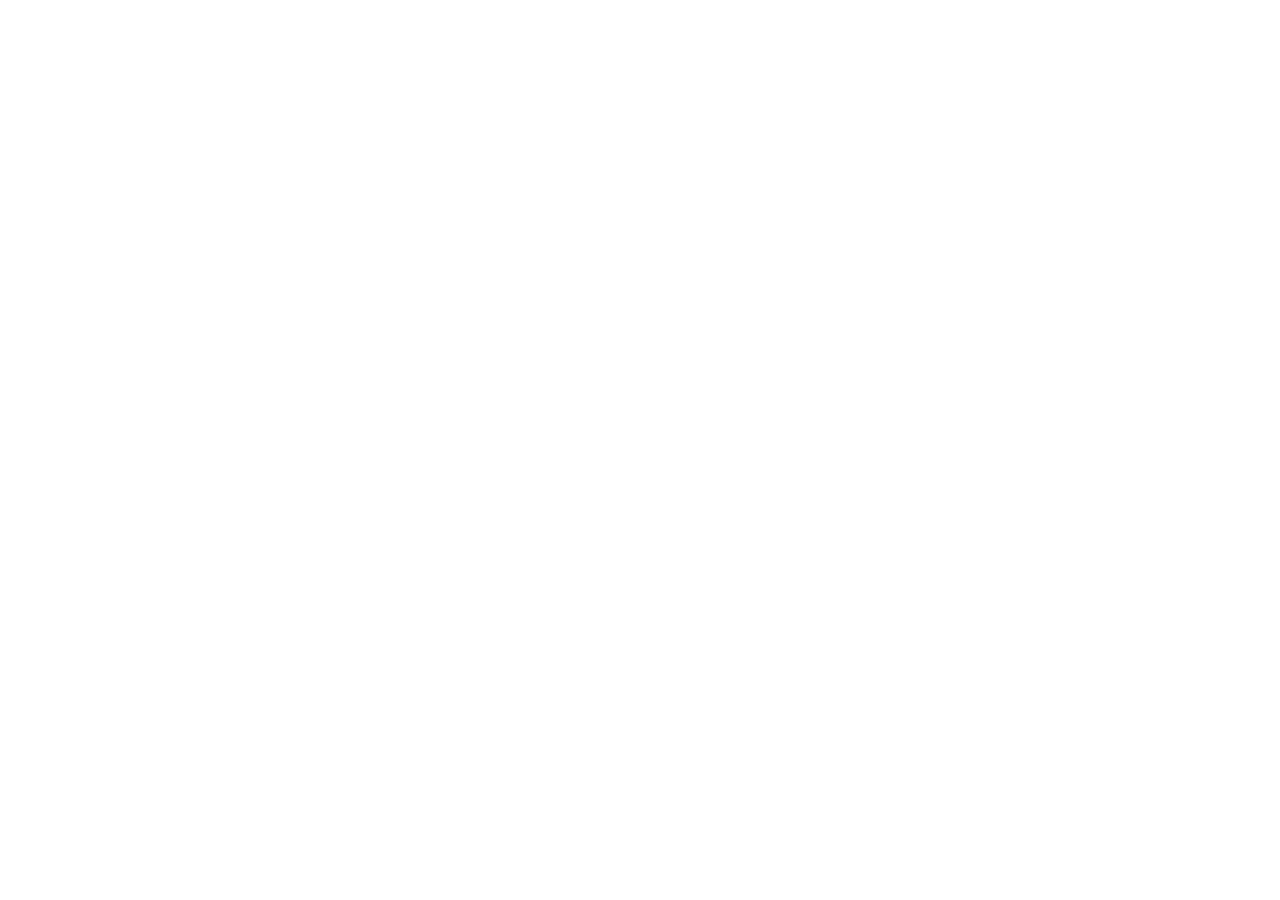
==== index.html @ c3c25786 "mensaje de movimiento de efecto terminado" ====
<!DOCTYPE html>
<html lang="es">
<head>
    <meta charset="UTF-8">
    <meta name="viewport" content="width=device-width, initial-scale=1.0">
    <link rel="stylesheet" href="style.css">
    <title>Poket Monster</title>
</head>
<body>
    
    <script src="pokemonas.js"></script>
</body>
</html>
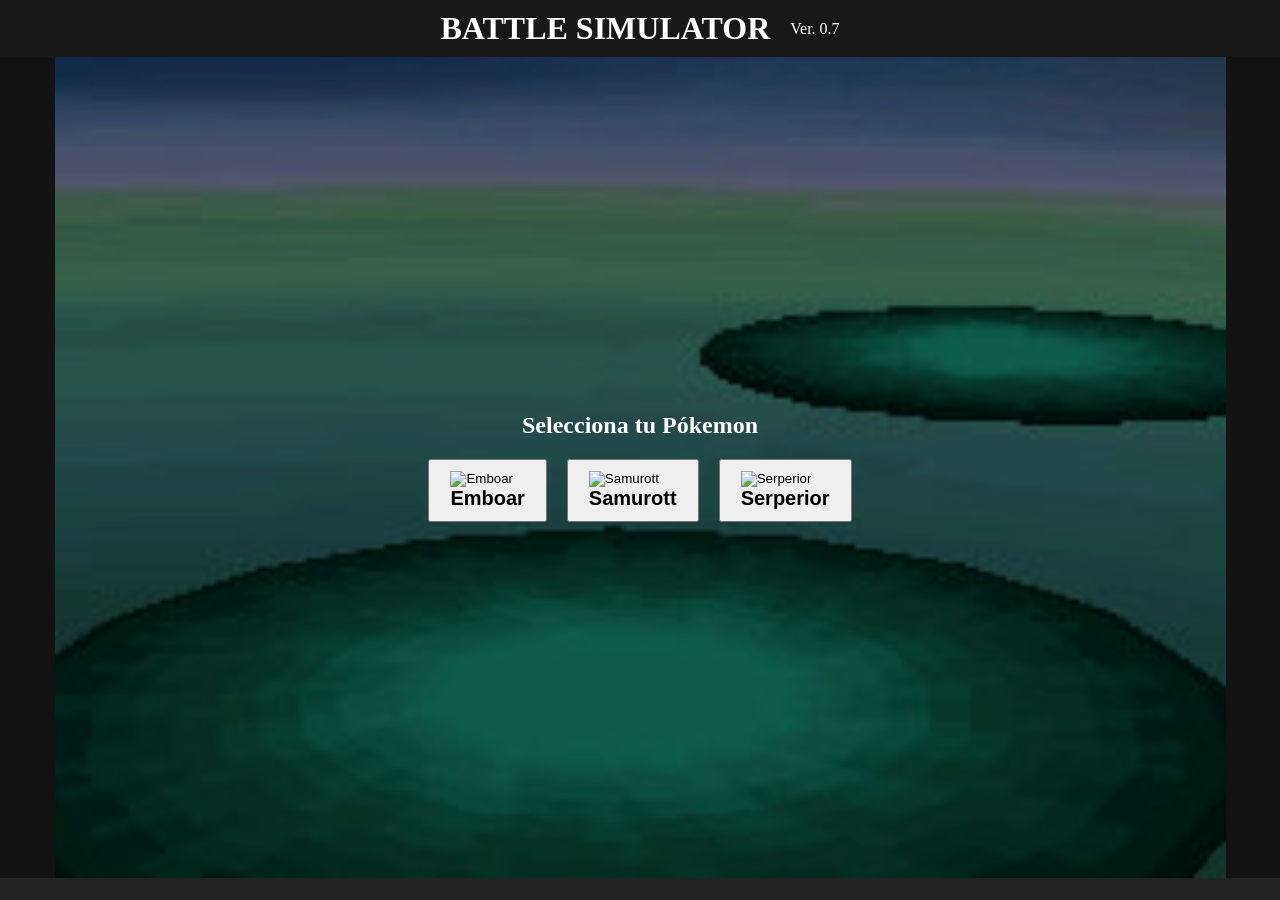
==== commit 8ba7c4f4: "Punto de guardado antes del desastre de DOM" ====
--- a/index.html
+++ b/index.html
@@ -1,13 +1,55 @@
 <!DOCTYPE html>
 <html lang="es">
+
 <head>
     <meta charset="UTF-8">
     <meta name="viewport" content="width=device-width, initial-scale=1.0">
     <link rel="stylesheet" href="style.css">
-    <title>Poket Monster</title>
+    <title>Pocket Monster</title>
 </head>
+
 <body>
-    
-    <script src="pokemonas.js"></script>
+    <header>
+        <h1 class="header__title">BATTLE SIMULATOR</h1>
+        <span class="header__version">Ver. 0.7</span>
+    </header>
+
+    <main>
+        <div class="opacity">
+            <div class="menu__poke-selection">
+                <h2 class="menu__title">Selecciona tu Pókemon</h2>
+                <div class="menu__pokemon-container">
+                    <button class="pokemon__emboar pokemon" data-pokemon="0">
+                        <div class="pokemon__img-container"><img
+                                src="https://img.pokemondb.net/sprites/black-white/normal/emboar.png" alt="Emboar">
+                        </div>
+                        <div class="pokemon__content">
+                            <h2 class="pokemon__title">Emboar</h2>
+                        </div>
+                    </button>
+                    <button class="pokemon__samurott pokemon" data-pokemon="1">
+                        <div class="pokemon__img-container"><img
+                                src="https://img.pokemondb.net/sprites/black-white/normal/samurott.png" alt="Samurott">
+                        </div>
+                        <div class="pokemon__content">
+                            <h2 class="pokemon__title">Samurott</h2>
+                        </div>
+                    </button>
+                    <button class="pokemon__serperior pokemon" data-pokemon="2">
+                        <div class="pokemon__img-container"><img
+                                src="https://img.pokemondb.net/sprites/black-white/normal/serperior.png"
+                                alt="Serperior"></div>
+                        <div class="pokemon__content">
+                            <h2 class="pokemon__title">Serperior</h2>
+                        </div>
+                    </button>
+                </div>
+
+            </div>
+        </div>
+
+    </main>
+    <script src="main.js"></script>
 </body>
+
 </html>
--- a/style.css
+++ b/style.css
@@ -0,0 +1,52 @@
+* {
+    padding: 0;
+    margin: 0;
+    box-sizing: border-box;
+}
+body {
+    background-color: #222;
+    background-image: url("img/backstage.jpg");
+    background-repeat: no-repeat;
+    background-size: contain;
+    background-position: center;
+}
+header {
+    /* Estructura */
+    display: flex;
+    padding: 10px;
+    gap: 20px;
+    align-items: center;
+    justify-content: center;
+    position: sticky;
+    z-index: 999;
+    top: 0;
+
+    /* Diseño */
+    color: #fff;
+    background-color: #181818;
+
+}
+
+.opacity {
+    width: 100%;
+    height: 91.2vh;
+    background-color: #00000071
+}
+.menu__poke-selection {
+    display: flex;
+    flex-direction: column;
+    height: 100%;
+    gap: 20px;
+    justify-content: center;
+    align-items: center;
+    color: #fff;
+}
+.menu__pokemon-container{
+    display: flex;
+    gap: 20px;
+}
+.pokemon {
+    display: flex;
+    flex-direction: column;
+    padding: 10px 20px;
+}
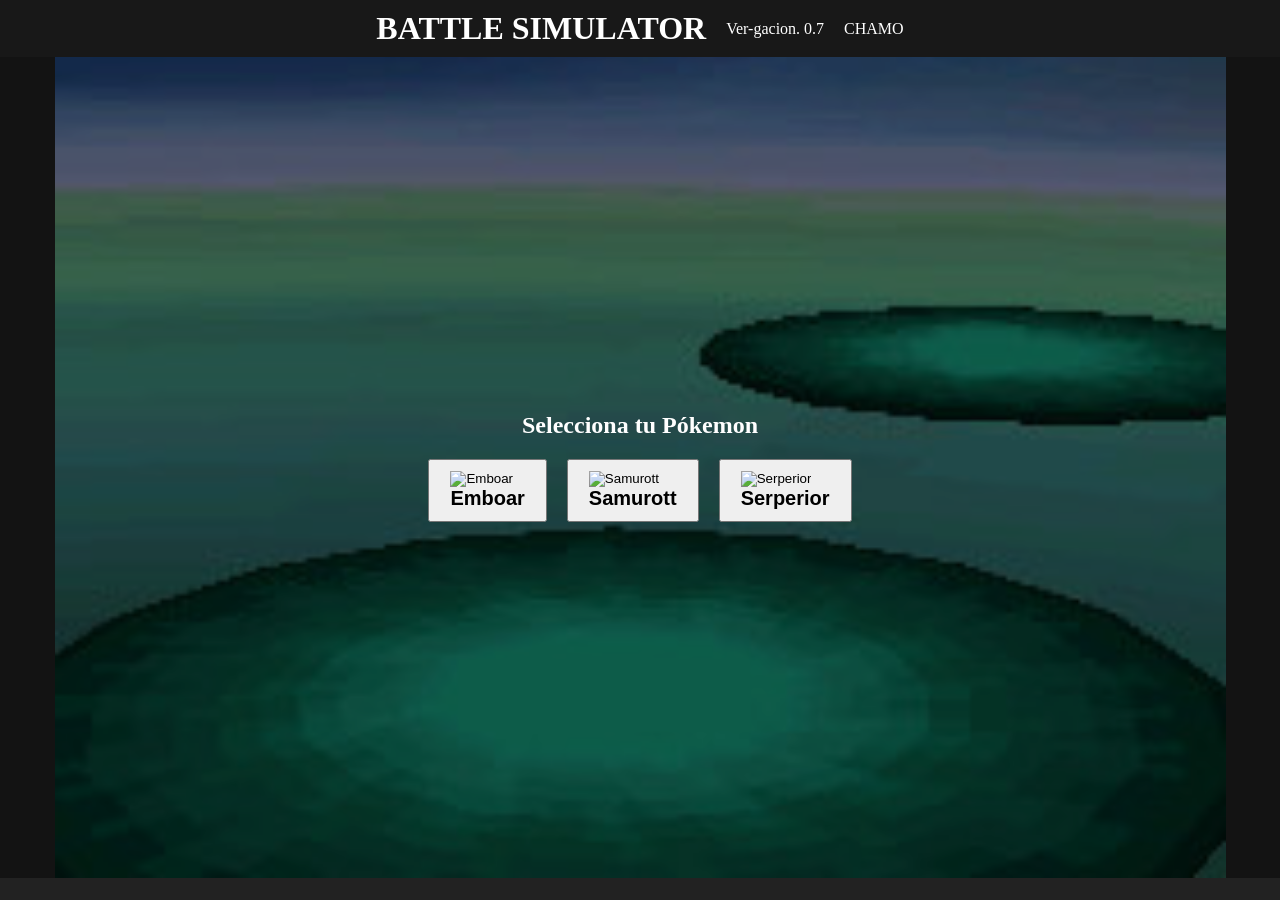
==== commit ac27adba: "Siento que no abarco" ====
--- a/index.html
+++ b/index.html
@@ -11,7 +11,8 @@
 <body>
     <header>
         <h1 class="header__title">BATTLE SIMULATOR</h1>
-        <span class="header__version">Ver. 0.7</span>
+        <span class="header__version">Ver-gacion. 0.7</span>
+        <span>CHAMO</span>
     </header>
 
     <main>
@@ -38,7 +39,8 @@
                     <button class="pokemon__serperior pokemon" data-pokemon="2">
                         <div class="pokemon__img-container"><img
                                 src="https://img.pokemondb.net/sprites/black-white/normal/serperior.png"
-                                alt="Serperior"></div>
+                                alt="Serperior">
+                        </div>
                         <div class="pokemon__content">
                             <h2 class="pokemon__title">Serperior</h2>
                         </div>
@@ -49,6 +51,7 @@
         </div>
 
     </main>
+    <!-- Javascript yo te amaba porque me haces esto no me pegues javascript porfavor los niños estan viendo -->
     <script src="main.js"></script>
 </body>
 
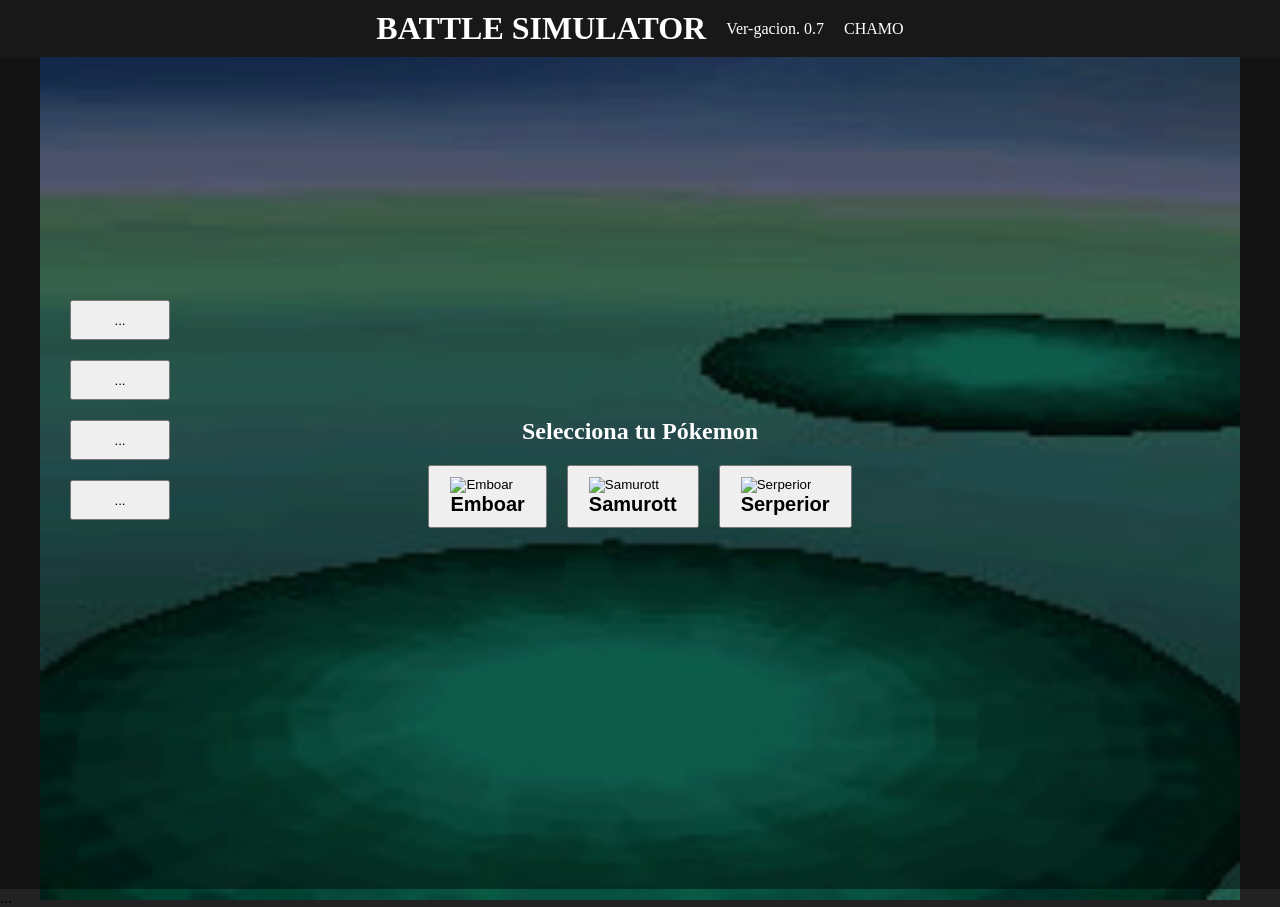
==== commit 60b88667: "Chavales hay que iniciar de 0" ====
--- a/index.html
+++ b/index.html
@@ -50,9 +50,22 @@
             </div>
         </div>
 
+        <div class="movimientos active">
+            <button class="move" data-move="0">...</button>
+
+            <button class="move" data-move="1">...</button>
+
+            <button class="move" data-move="2">...</button>
+            
+            <button class="move" data-move="3">...</button>
+        </div>
+
+        <div class="console">
+            <p class="console__mensaje">...</p>
+        </div>
     </main>
     <!-- Javascript yo te amaba porque me haces esto no me pegues javascript porfavor los niños estan viendo -->
-    <script src="main.js"></script>
+    <script src="newbattle.js"></script>
 </body>
 
 </html>
--- a/style.css
+++ b/style.css
@@ -4,6 +4,8 @@
     box-sizing: border-box;
 }
 body {
+    width: 100%;
+    height: 100vh;
     background-color: #222;
     background-image: url("img/backstage.jpg");
     background-repeat: no-repeat;
@@ -27,9 +29,9 @@
 
 }
 
-.opacity {
+.opacity{  
     width: 100%;
-    height: 91.2vh;
+    height: 92.4vh;
     background-color: #00000071
 }
 .menu__poke-selection {
@@ -49,4 +51,19 @@
     display: flex;
     flex-direction: column;
     padding: 10px 20px;
+}
+
+.movimientos {
+    display: flex;
+    flex-direction: column;
+    gap: 20px;
+    position: absolute;
+    z-index: 333;
+    top: 300px;
+    left: 70px;
+}
+
+.move{
+    width: 100px;
+    height: 40px;
 }
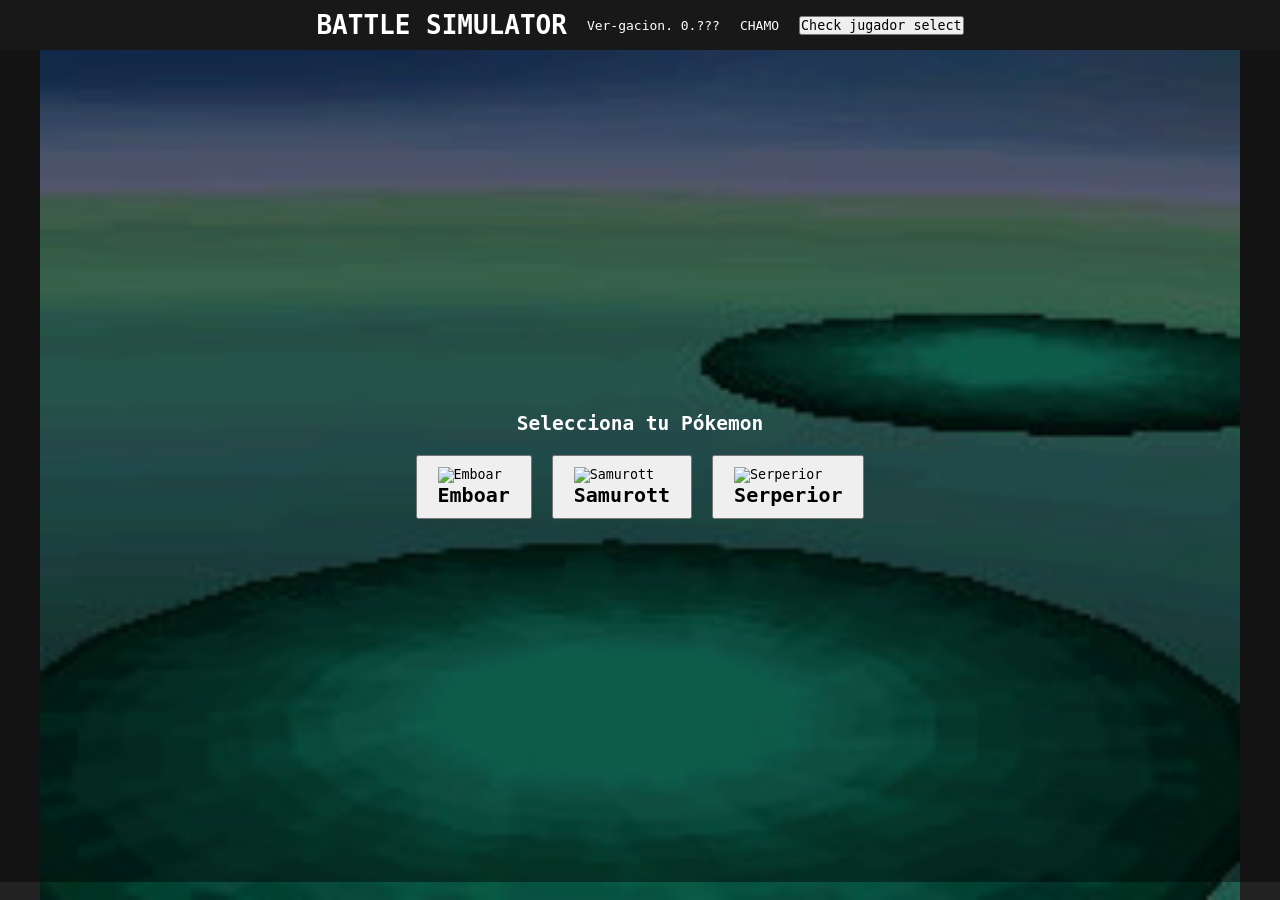
==== commit cae39f53: "Limpieza" ====
--- a/index.html
+++ b/index.html
@@ -11,8 +11,9 @@
 <body>
     <header>
         <h1 class="header__title">BATTLE SIMULATOR</h1>
-        <span class="header__version">Ver-gacion. 0.7</span>
+        <span class="header__version">Ver-gacion. 0.???</span>
         <span>CHAMO</span>
+        <button class="ayuda">Check jugador select</button>
     </header>
 
     <main>
@@ -50,7 +51,7 @@
             </div>
         </div>
 
-        <div class="movimientos active">
+        <div class="movimientos desactive">
             <button class="move" data-move="0">...</button>
 
             <button class="move" data-move="1">...</button>
@@ -60,12 +61,15 @@
             <button class="move" data-move="3">...</button>
         </div>
 
-        <div class="console">
-            <p class="console__mensaje">...</p>
+        <div class="console desactive">
+            <span class="console__mensaje">...</span>
         </div>
+
+
+
     </main>
     <!-- Javascript yo te amaba porque me haces esto no me pegues javascript porfavor los niños estan viendo -->
-    <script src="newbattle.js"></script>
+    <script type="module" src="/main.js"></script>
 </body>
 
 </html>
--- a/style.css
+++ b/style.css
@@ -2,6 +2,7 @@
     padding: 0;
     margin: 0;
     box-sizing: border-box;
+    font-family: monospace;
 }
 body {
     width: 100%;
@@ -59,11 +60,85 @@
     gap: 20px;
     position: absolute;
     z-index: 333;
-    top: 300px;
+    top: 250px;
     left: 70px;
 }
 
 .move{
     width: 100px;
     height: 40px;
+    background-color: rgba(0, 0, 0, 0.460);
+    border: rgb(163, 0, 0) solid 2px;
+    color: #fff;
+}
+.move:hover{
+    background-color: rgba(102, 102, 102, 0.46);
+}
+
+.console {
+    position: absolute;
+    bottom: 0;
+    left: 100px;
+    width:900px;
+    height: 150px;
+    background-color: rgba(0, 0, 0, 0.460);
+    border: rgb(163, 0, 0) solid 5px;
+    padding: 30px;
+    z-index: 1000;
+}
+
+.console__mensaje{
+    color: white;
+    font-size: 30px;
+}
+
+.desactive {
+    opacity: 0;
+}
+
+.jugador{
+    position: absolute;
+    width: 300px;
+    height: 300px;
+    left: 450px;
+    bottom: 100px;
+}
+.pc{
+    position: absolute;
+    width: 150px;
+    height: 150px;
+    right: 350px;
+    top: 120px;
+}
+.jugadorimg, .pcimg{
+    width: 100%;
+    height: 100%;
+}
+
+.hp_jugador {
+    display: flex;
+    flex-direction: column;
+    position: absolute;
+    background-color: rgba(0, 0, 0, 0.460);
+    border: rgb(163, 0, 0) solid 3px;
+    font-size: 30px;
+    top: 110px;
+    left: 28px;
+    color: #fff;
+    padding: 5px;
+    text-align: center;
+}
+
+.hp_pc {
+    display: flex;
+    flex-direction: column;
+    position: absolute;
+    background-color: rgba(0, 0, 0, 0.460);
+    border: rgb(163, 0, 0) solid 3px;
+    font-size: 30px;
+    top: 110px;
+    right: 28px;
+    color: #fff;
+    padding: 5px;
+    text-align: center;
 }
